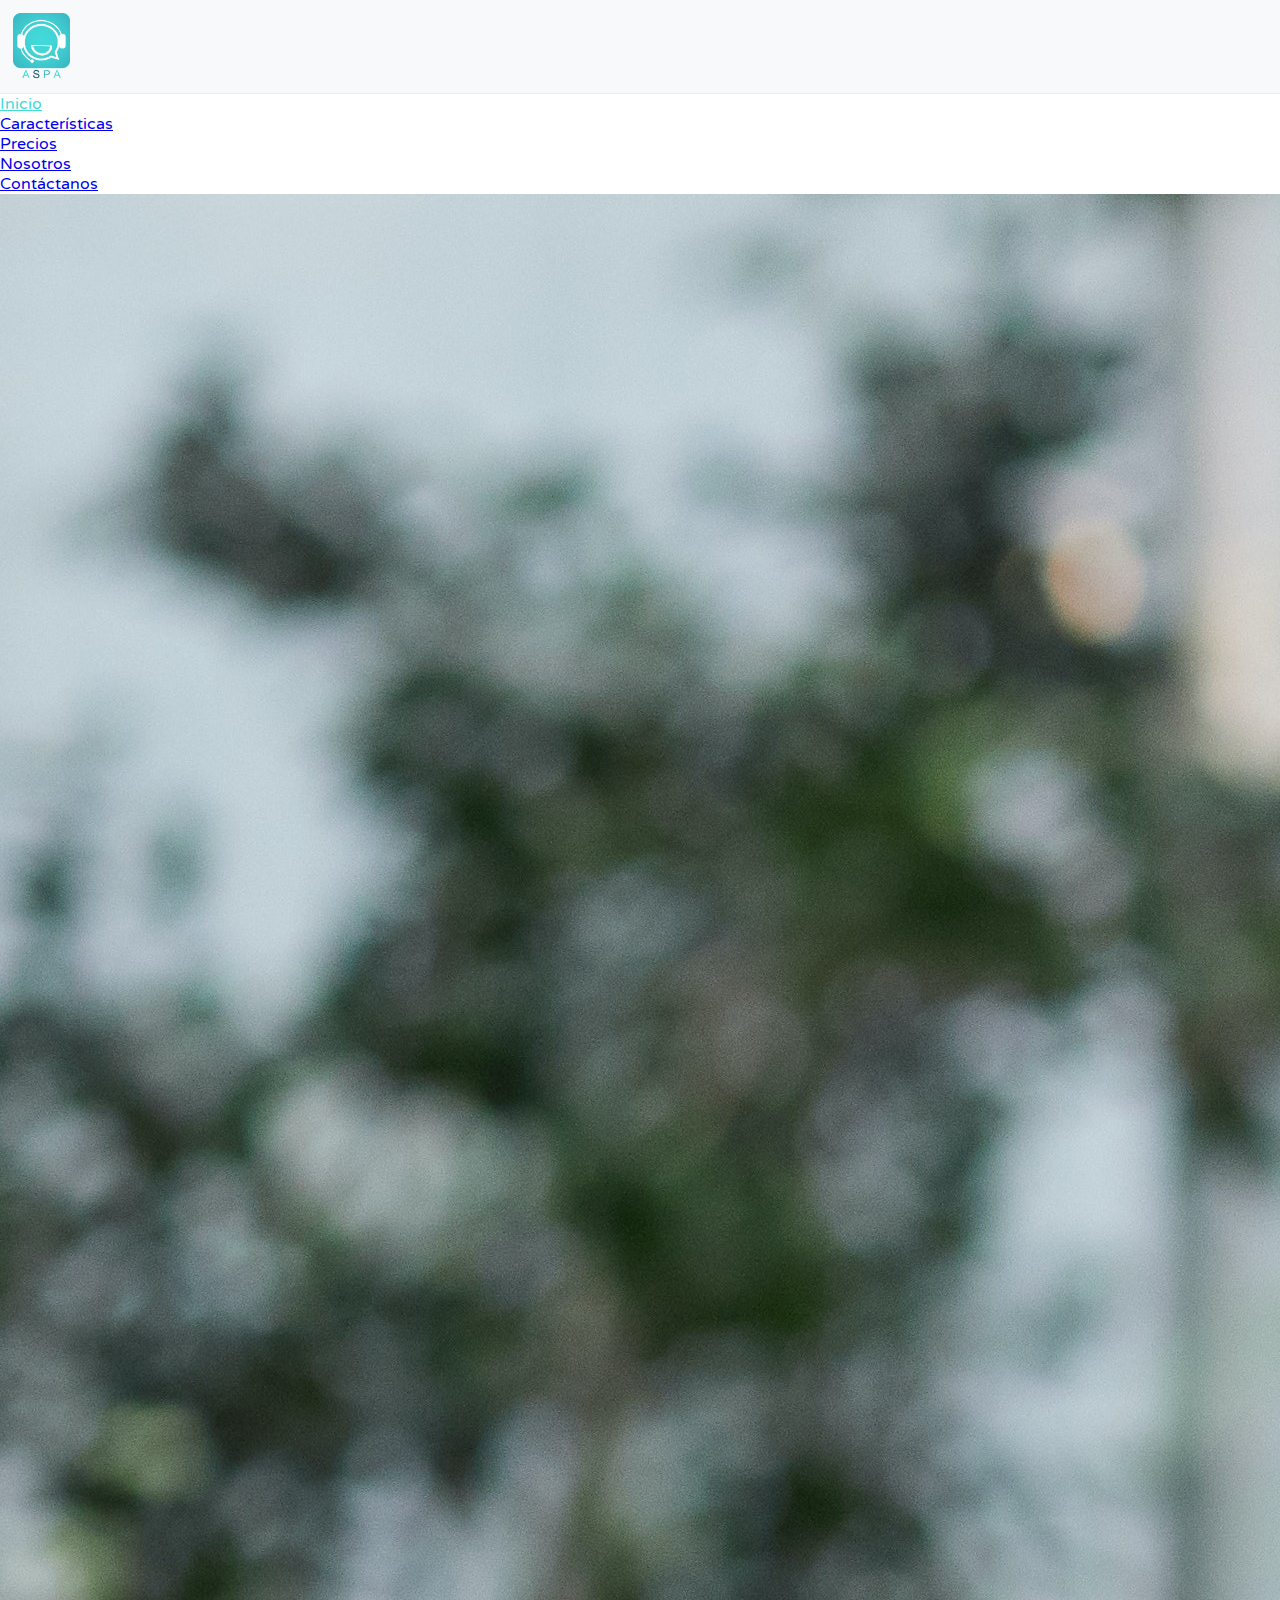
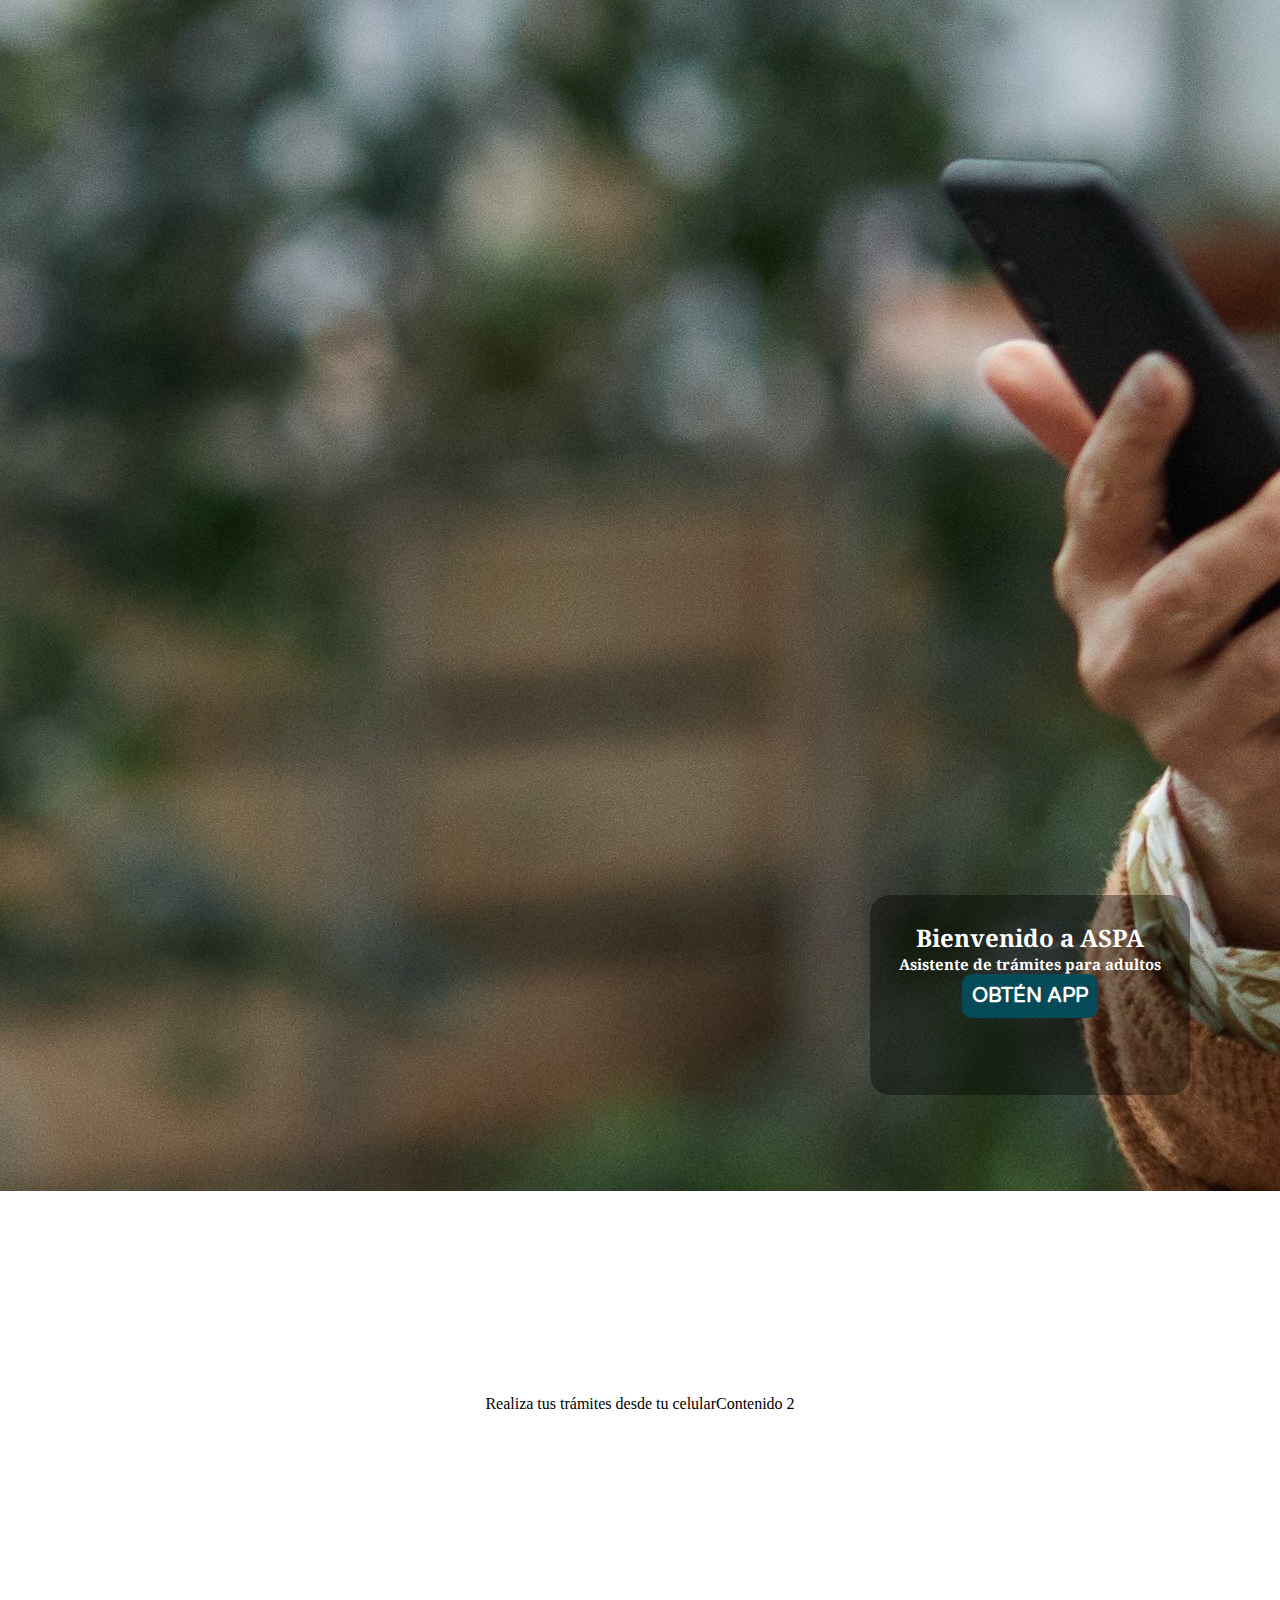
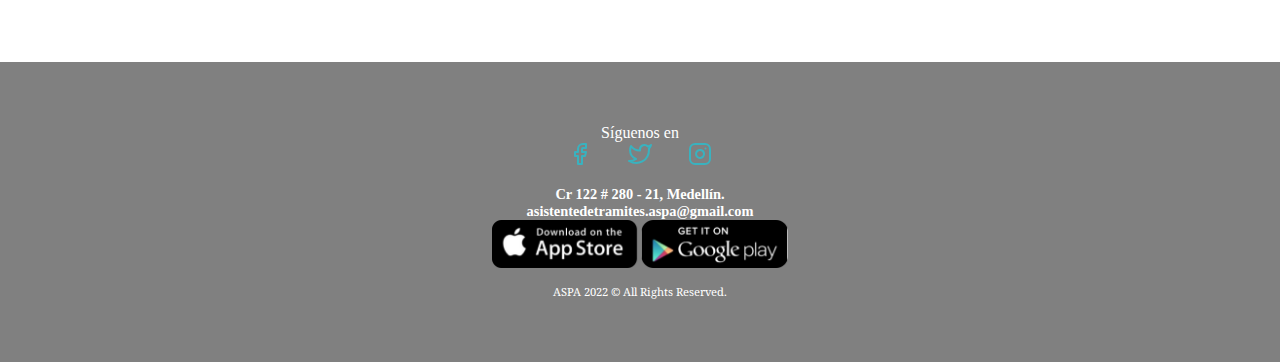
==== index.html @ 5bf6312c "Landing home" ====
<!DOCTYPE html>
<html lang="en">
<head>
    <meta charset="UTF-8">
    <meta http-equiv="X-UA-Compatible" content="IE=edge">
    <meta name="viewport" content="width=device-width, initial-scale=1.0">
    <link href="https://cdn.jsdelivr.net/npm/bootstrap@5.1.3/dist/css/bootstrap.min.css" rel="stylesheet" integrity="sha384-1BmE4kWBq78iYhFldvKuhfTAU6auU8tT94WrHftjDbrCEXSU1oBoqyl2QvZ6jIW3" crossorigin="anonymous">
    <link rel="shortcut icon" href="./Assets/Isotipo.png" type="image/x-icon">
    <link rel="shortcut icon" href="./assets/logo-mobile.svg" type="image/x-icon">
    <link rel="stylesheet" href="style/style.css">
    <title>Bienvenido - ASPA</title>
</head>
<body>
    <header>
        <img src="./Assets/Logo.png" id="logo" alt="">
    </header>
    <main>
        <nav class="navbar navbar-expand-lg navbar-light bg-light sticky-top">
            <div class="container-fluid">
              <a id="a__navbar-brand--Inicio" class="navbar-brand" href="#">Inicio</a>
              <button class="navbar-toggler" type="button" data-bs-toggle="collapse" data-bs-target="#navbarNav" aria-controls="navbarNav" aria-expanded="false" aria-label="Toggle navigation">
                <span class="navbar-toggler-icon"></span>
              </button>
              <div class="collapse navbar-collapse" id="navbarNav">
                <ul class="navbar-nav">
                  <li class="nav-item">
                    <a class="nav-link menu" href="./caracteristicas.html">Características</a>
                  </li>
                  <li class="nav-item ">
                    <a class="nav-link menu" href="./precios.html">Precios</a>
                  </li>
                  <li class="nav-item">
                    <a class="nav-link menu" href="./nosotros.html">Nosotros</a>
                  </li>
                  <li class="nav-item">
                    <a class="nav-link menu" href="./contactanos.html">Contáctanos</a>
                  </li>
                </ul>
              </div>
            </div>
          </nav>
          <section id="prueba">
            <img src="./Assets/Principal Home 1.jpg" class="img-fluid" alt="Bienvenido a ASPA">
            <div id="Banner__principal--texto">
                <p>Bienvenido a ASPA</p>
                <p id="section__principal--bienvenido--cuerpo">Asistente de trámites para adultos </p>
                <button id="section__principal--bienvenido--button">OBTÉN APP</button>
            </div>
          </section>
          <section id="section__principal--descripcion">
            <article>Realiza tus trámites desde tu celular</article>
            <article>Contenido 2</article>
          </section>
    </main>
    <footer>
        <div class="footer-social">
            <p>Síguenos en</p>
            <div >
                <a class="icons" href="https://www.facebook.com/" target="blanck"><img src="./Assets/facebook.svg" alt=""></a>                
                <a class="icons" href="https://twitter.com/" target="blanck"><img src="./Assets/twitter.svg" alt=""></a>
                <a class="icons" href="https://www.instagram.com/" target="blanck"><img src="./Assets/instagram.svg" alt=""></div></a>
            </div>
        </div>
        <div id="footer__contacto">
            <p id="">Cr 122 # 280 - 21, Medellín.</p>
            <p>asistentedetramites.aspa@gmail.com</p>
        </div>
        <img id="footer__apps" src="./Assets/getson.png" alt="">
        <div id="footer__copy">
            <p id="footer__copy--derechos">ASPA 2022 © All Rights Reserved.</p>
        </div>
    </footer>
    
</body>
</html>
---- style/style.css ----
/* Fuente de texto */
/* Varela Round Noto Serif*/
@import url('https://fonts.googleapis.com/css2?family=Varela+Round&display=swap');
@import url('https://fonts.googleapis.com/css2?family=Noto+Serif:ital,wght@0,400;0,700;1,400;1,700&display=swap');
/* Formateo de valores predeterminados */
* {
    -webkit-box-sizing: border-box;
            box-sizing: border-box;
    margin: 0;
    border: 0;
    padding: 0;
}

/* Encabezado */
header {
    width: 100%;
    height: 70pt;
    background-color: #F8F9FA;
}

#logo {
    height: 80%;
    margin: 1%;
    width: auto;
}

.navbar {
    font-family: 'Varela Round', sans-serif;
    border-top:  1px solid #f0eaea ;
}

.menu:hover {
    font-weight: bolder;
    font-family: 'Varela Round', sans-serif;
}

#a__navbar-brand--Inicio {
    color: #43D9D9;
}

/* Banner de Bienvenida */

#Banner__principal--texto{
 color: white;
 position: relative;
 z-index: 1;
 font-size: 1.5rem;
 width: 25%;
 height: 200px;
 top: -300px;
 left: 68%;
 font-weight: bolder;
 background-color: rgba(0, 0, 0, 0.377);
 padding: 2%;
 border-radius: 20px;
 font-family: 'Noto Serif', serif;
 text-align: center;
}

#section__principal--bienvenido--cuerpo {
    font-family:'Noto Serif', serif;
    font-size: 15px;
}

#section__principal--bienvenido--button{
    font-family:'Varela Round', sans-serif;
    font-size: 20px;
    padding: 10px;
    color: white;
    background-color: #044A59;
    border-radius: 10px;
    font-weight: bolder;
}

#section__principal--bienvenido--button:hover{
    background-color: #43D9D9;
    color: #044A59;
}

/* Sección de descripción */

#section__principal--descripcion{
    display: flex;
    flex-direction: row;
    justify-content: center;
    height: 200pt;
}

/* Footer */

footer {
    display: flex;
    flex-direction: column;
    align-items: center;
    background-color: grey;
    color: white;
    height: 300px;
    justify-content: center;
    text-align: center;
}

.icons {
 margin: 1rem;
}

#footer__copy--derechos {
    font-size: 0.7rem;
    font-family:'Noto Serif', serif;
    padding-top: 1rem;
}

#footer__apps{
    height: 3rem;
}

#footer__contacto{
    font-size: 0.9rem;
    font-weight: bolder;
    padding-top: 1rem;
}
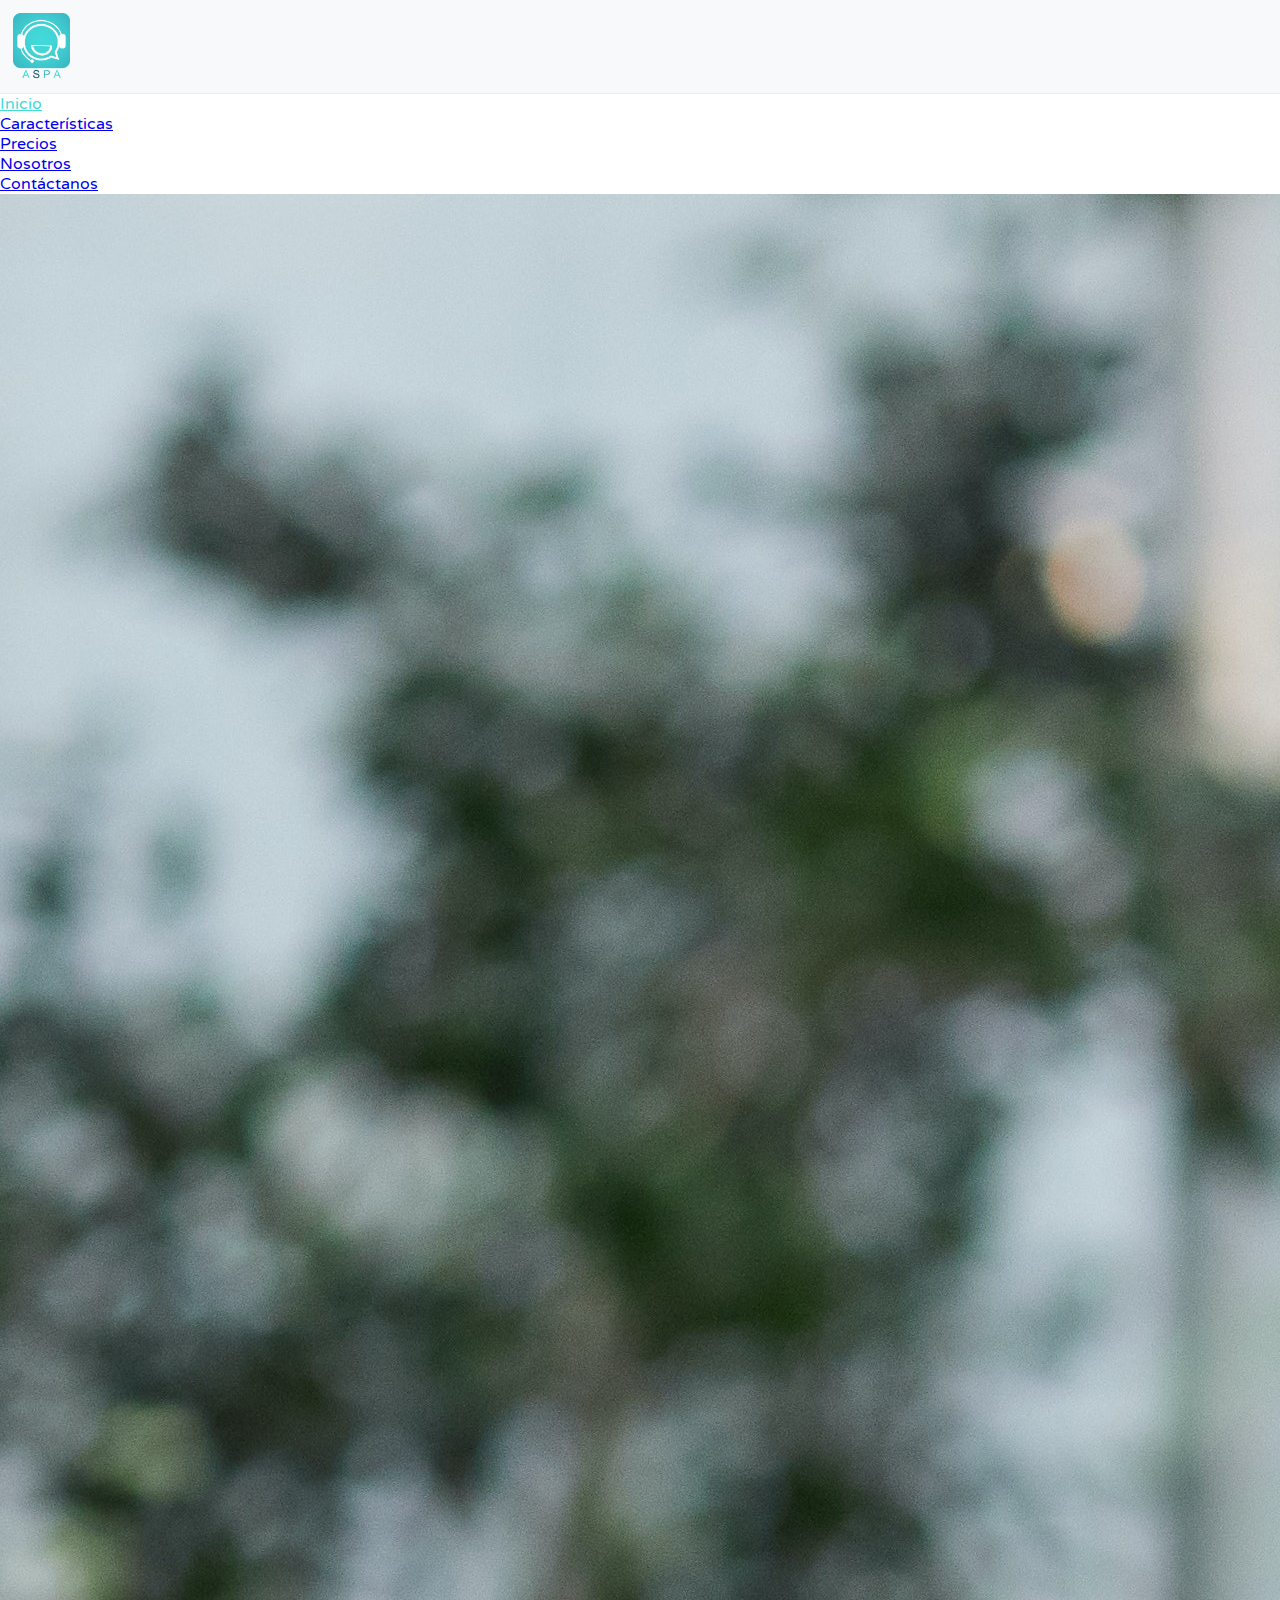
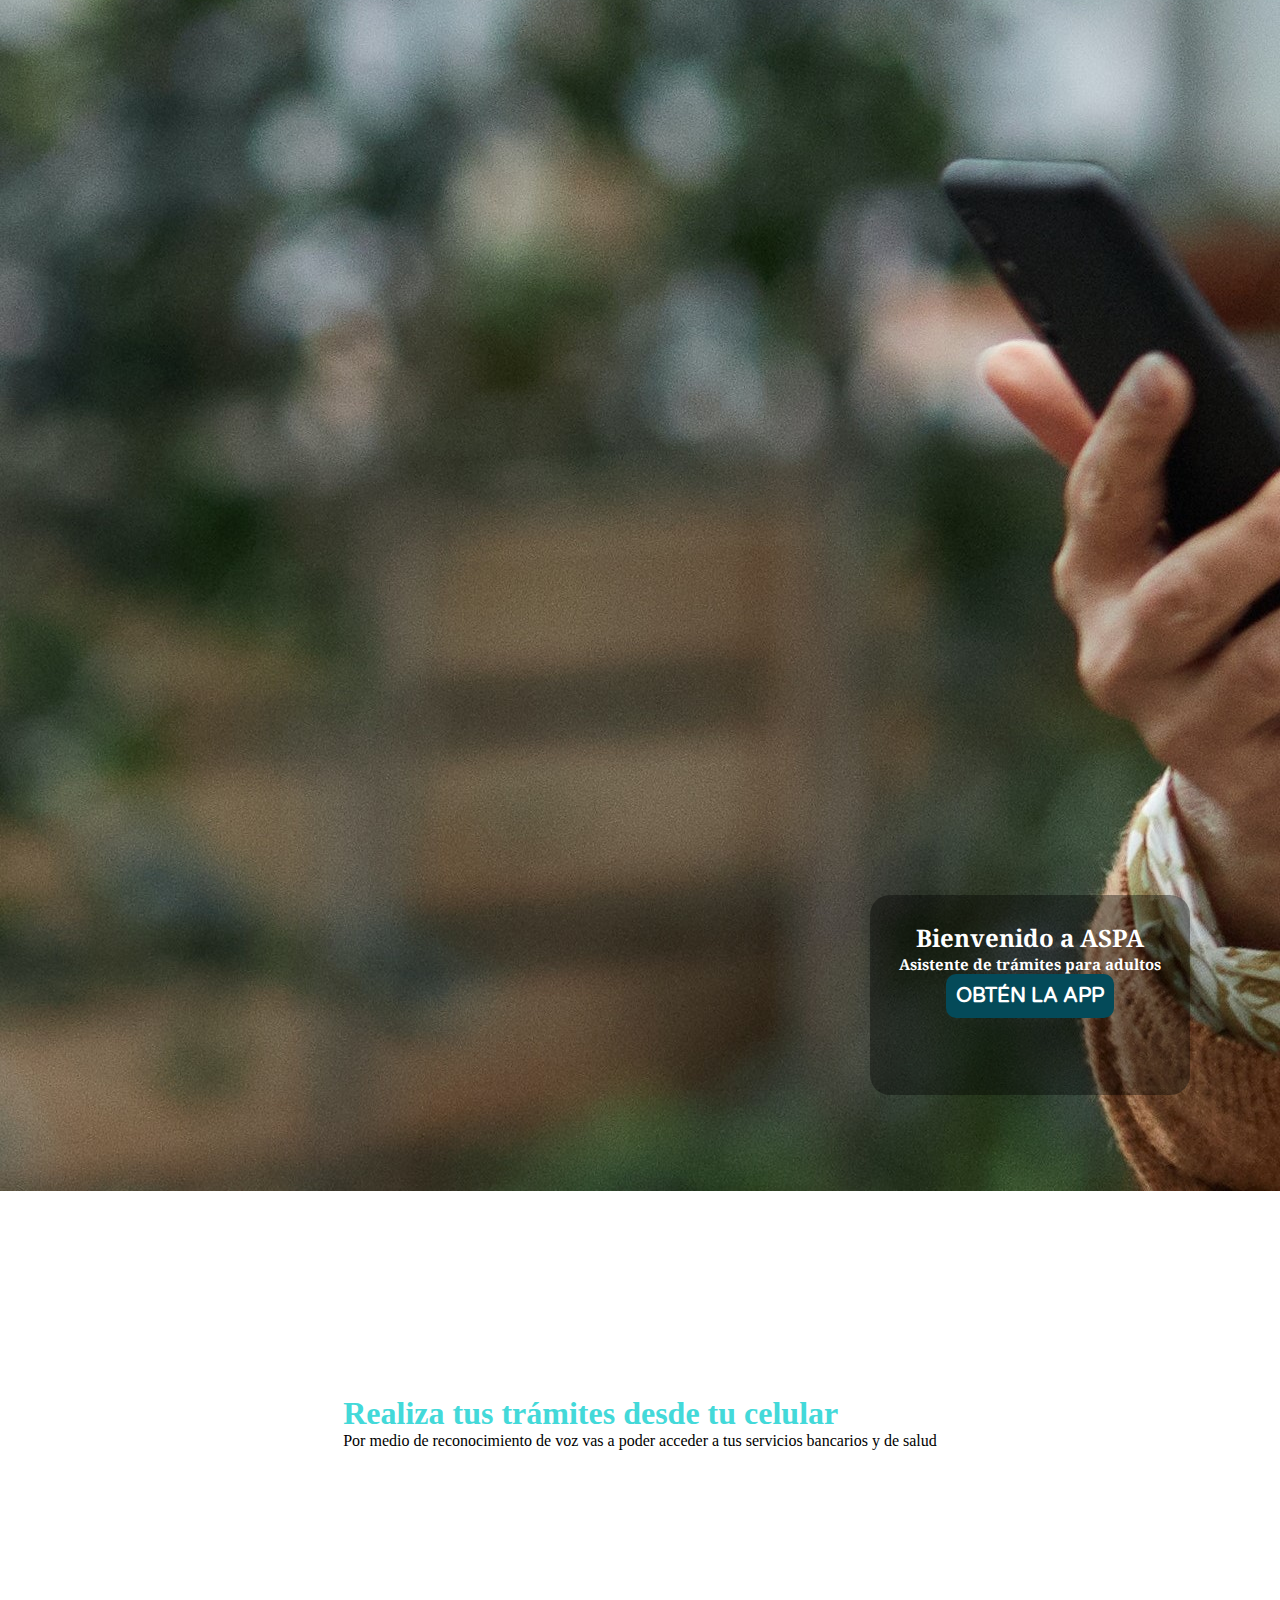
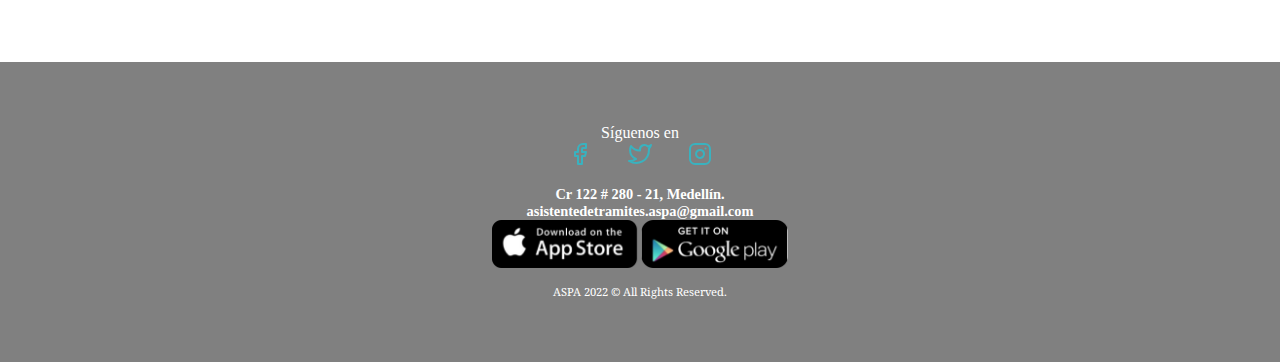
==== commit eaaf51ec: "Update de descripción" ====
--- a/index.html
+++ b/index.html
@@ -44,12 +44,17 @@
             <div id="Banner__principal--texto">
                 <p>Bienvenido a ASPA</p>
                 <p id="section__principal--bienvenido--cuerpo">Asistente de trámites para adultos </p>
-                <button id="section__principal--bienvenido--button">OBTÉN APP</button>
+                <button id="section__principal--bienvenido--button">OBTÉN LA APP</button>
             </div>
           </section>
           <section id="section__principal--descripcion">
-            <article>Realiza tus trámites desde tu celular</article>
-            <article>Contenido 2</article>
+            <article>
+              <p class="subtitle" >Realiza tus trámites desde tu celular</p>
+              <p>Por medio de reconocimiento de voz vas a poder acceder a tus servicios bancarios y de salud</p>
+            </article>
+            <article>
+              
+            </article>
           </section>
     </main>
     <footer>
--- a/style/style.css
+++ b/style/style.css
@@ -86,6 +86,12 @@
     height: 200pt;
 }
 
+.subtitle{
+    color: #43D9D9;
+    font-weight: bolder;
+    font-size: 2rem;
+}
+
 /* Footer */
 
 footer {
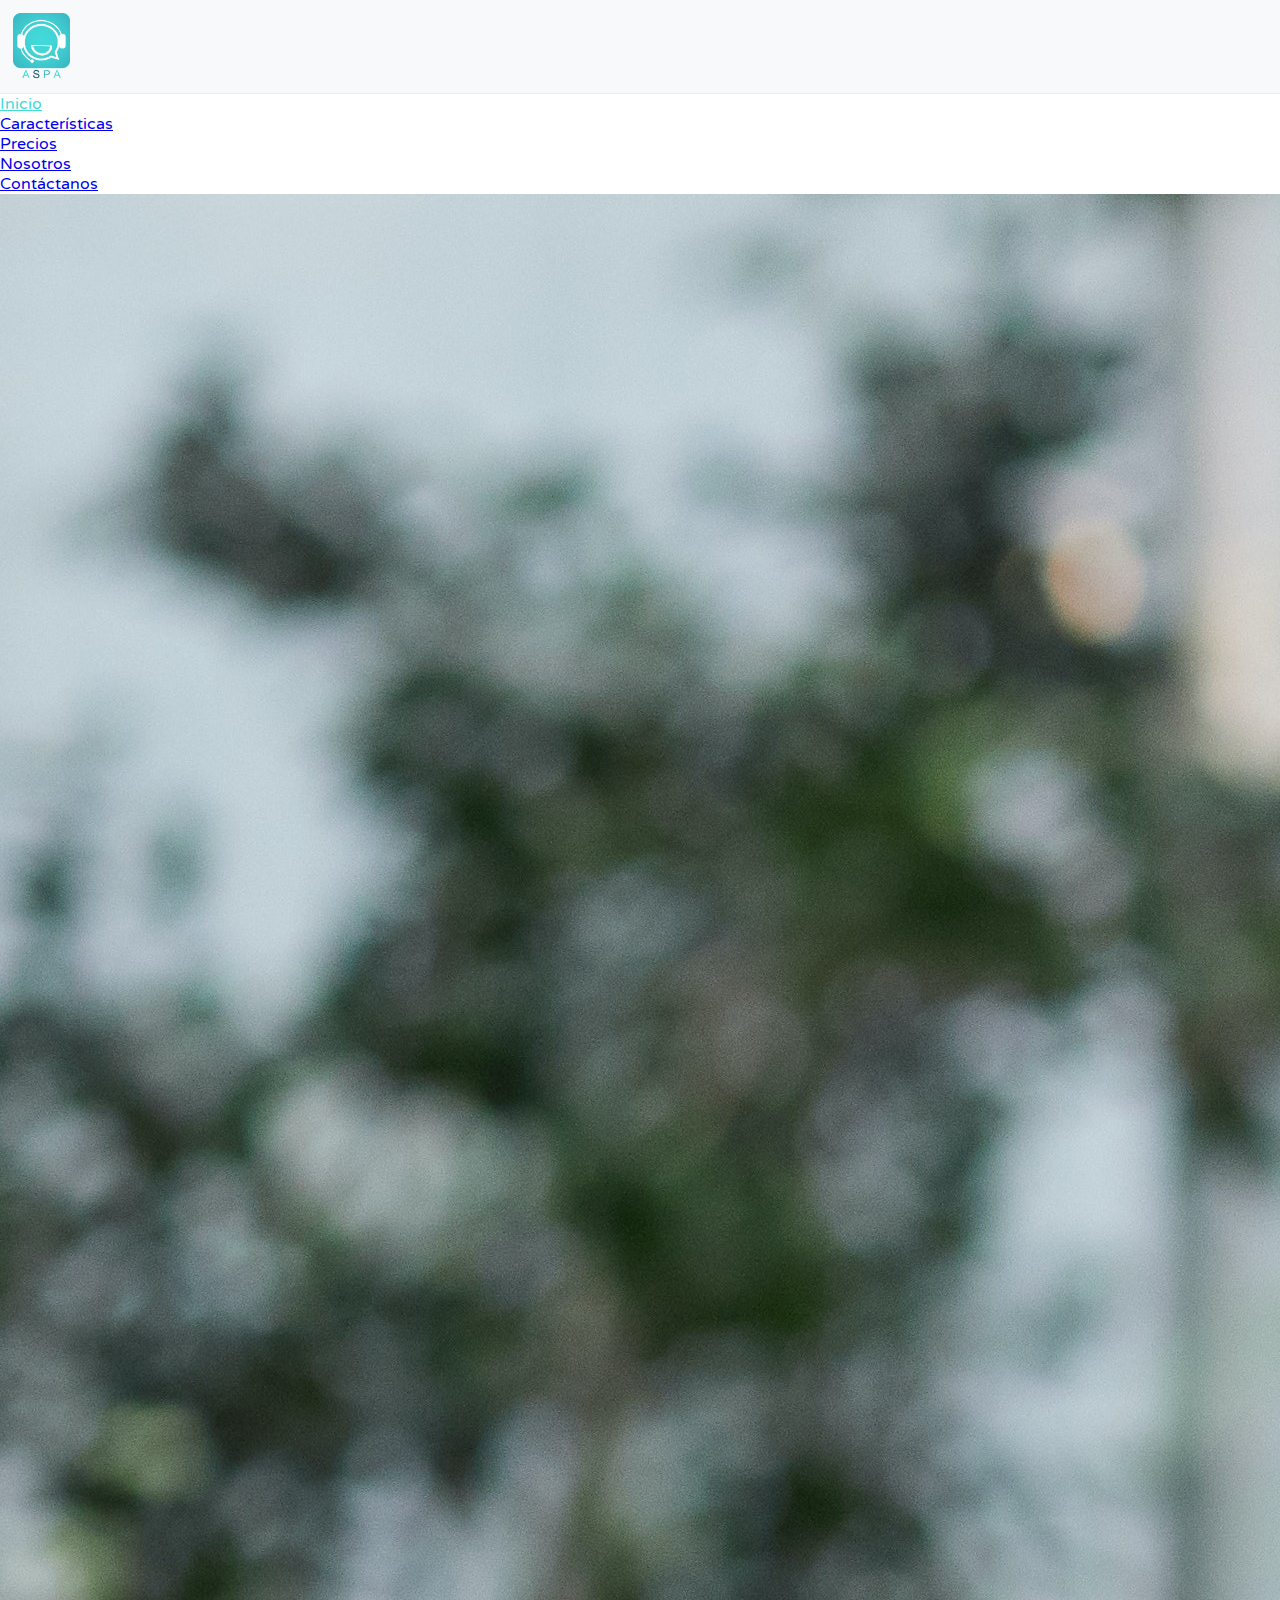
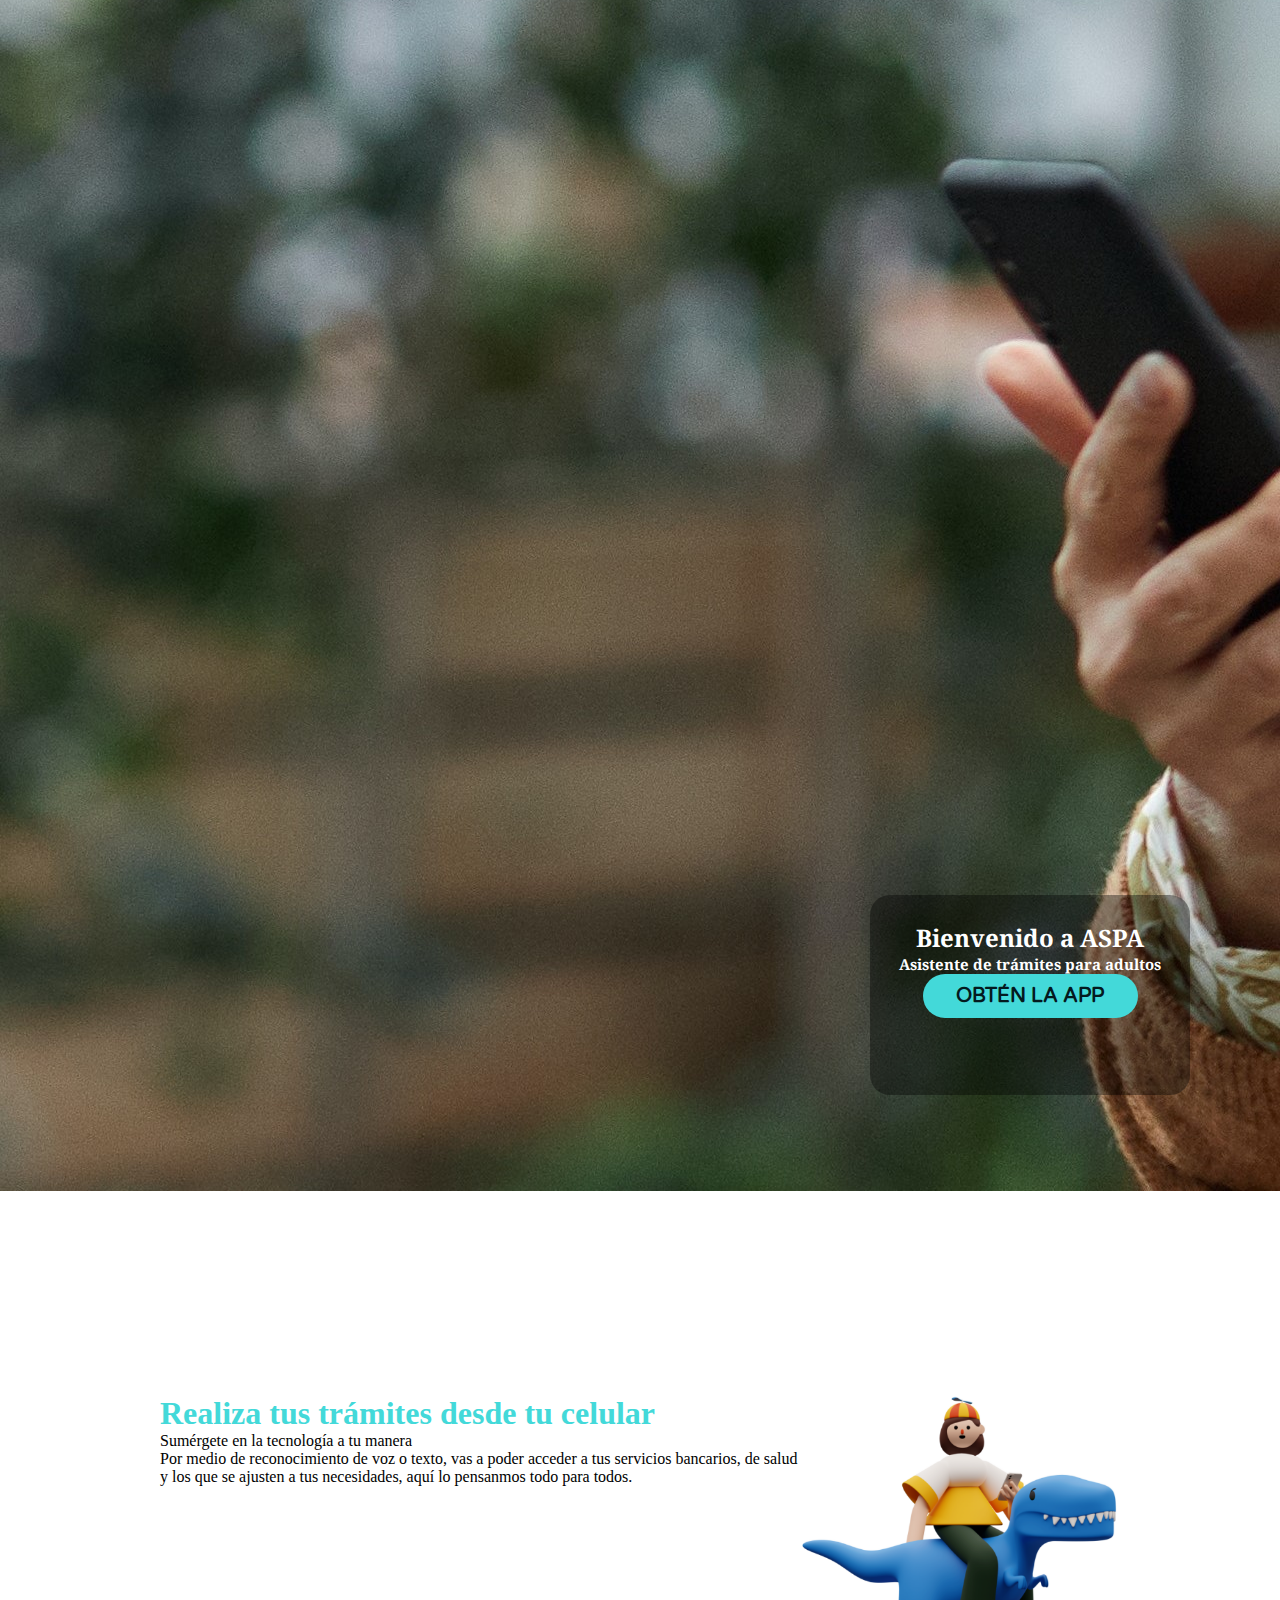
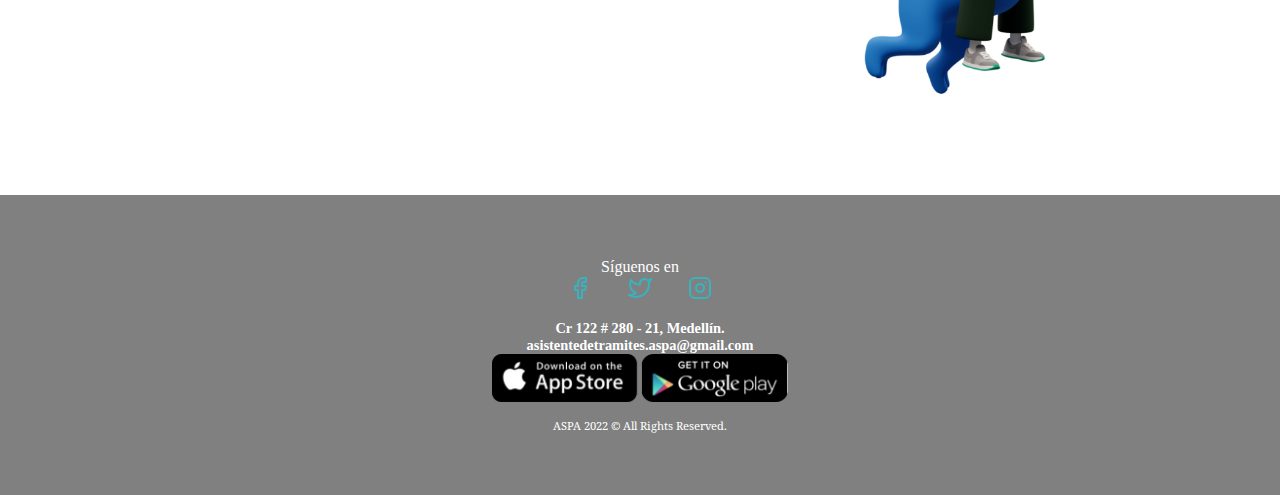
==== commit 5e011c2f: "update description" ====
--- a/index.html
+++ b/index.html
@@ -48,12 +48,13 @@
             </div>
           </section>
           <section id="section__principal--descripcion">
-            <article>
+            <article id="section__principal--descripcion--texto">
               <p class="subtitle" >Realiza tus trámites desde tu celular</p>
-              <p>Por medio de reconocimiento de voz vas a poder acceder a tus servicios bancarios y de salud</p>
+              <p>Sumérgete en la tecnología a tu manera</p>
+              <p >Por medio de reconocimiento de voz o texto, vas a poder acceder a tus servicios bancarios, de salud y los que se ajusten a tus necesidades, aquí lo pensanmos todo para todos.</p>
             </article>
             <article>
-              
+              <img id="section__principal--descripcion--imagen" src="./Assets/Dino.png" alt="">
             </article>
           </section>
     </main>
--- a/style/style.css
+++ b/style/style.css
@@ -65,16 +65,17 @@
 #section__principal--bienvenido--button{
     font-family:'Varela Round', sans-serif;
     font-size: 20px;
+    width: 80%;
     padding: 10px;
-    color: white;
-    background-color: #044A59;
-    border-radius: 10px;
+    color: #041a1f;
+    background-color: #43D9D9;
+    border-radius: 2rem;
     font-weight: bolder;
 }
 
 #section__principal--bienvenido--button:hover{
-    background-color: #43D9D9;
-    color: #044A59;
+    background-color: #044A59;
+    color: white;
 }
 
 /* Sección de descripción */
@@ -83,7 +84,16 @@
     display: flex;
     flex-direction: row;
     justify-content: center;
-    height: 200pt;
+    height: 300pt;
+}
+
+#section__principal--descripcion--texto {
+    width: 50%;
+}
+
+
+#section__principal--descripcion--imagen{
+    width: 20rem;
 }
 
 .subtitle{
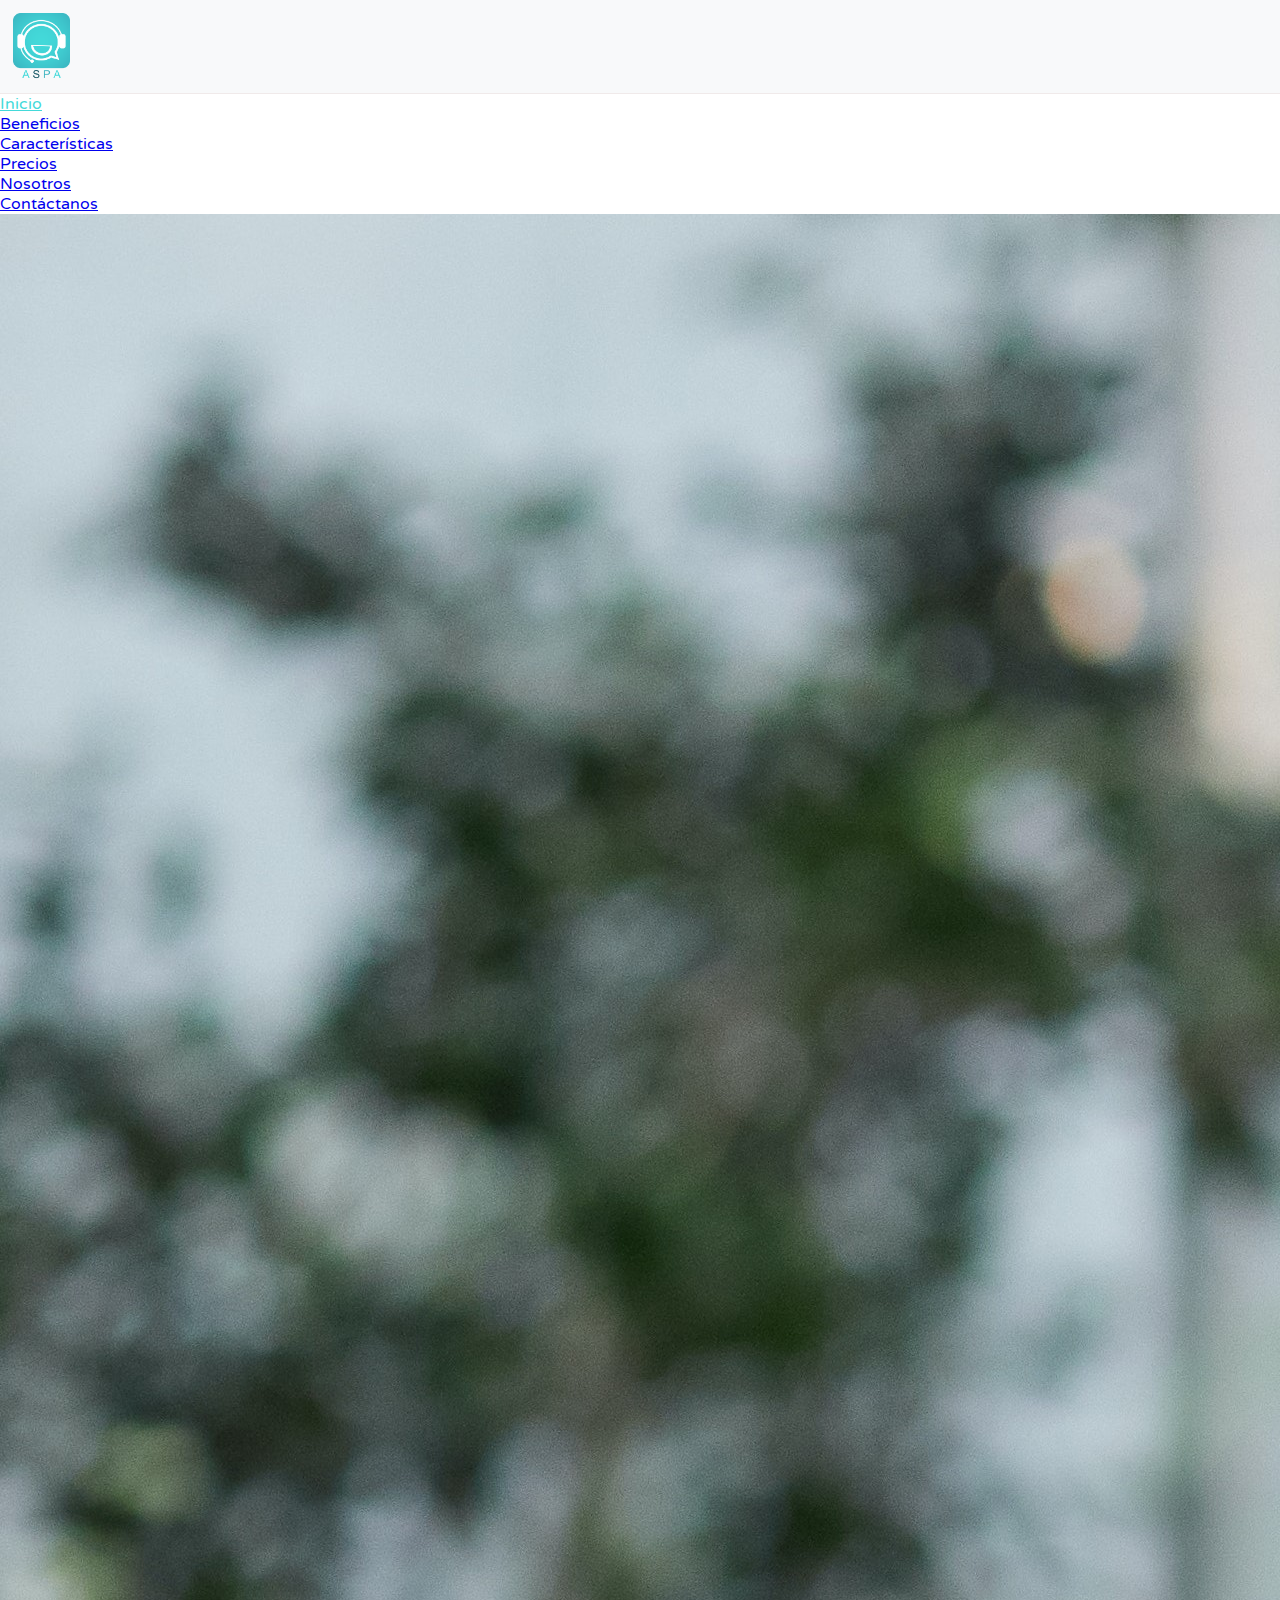
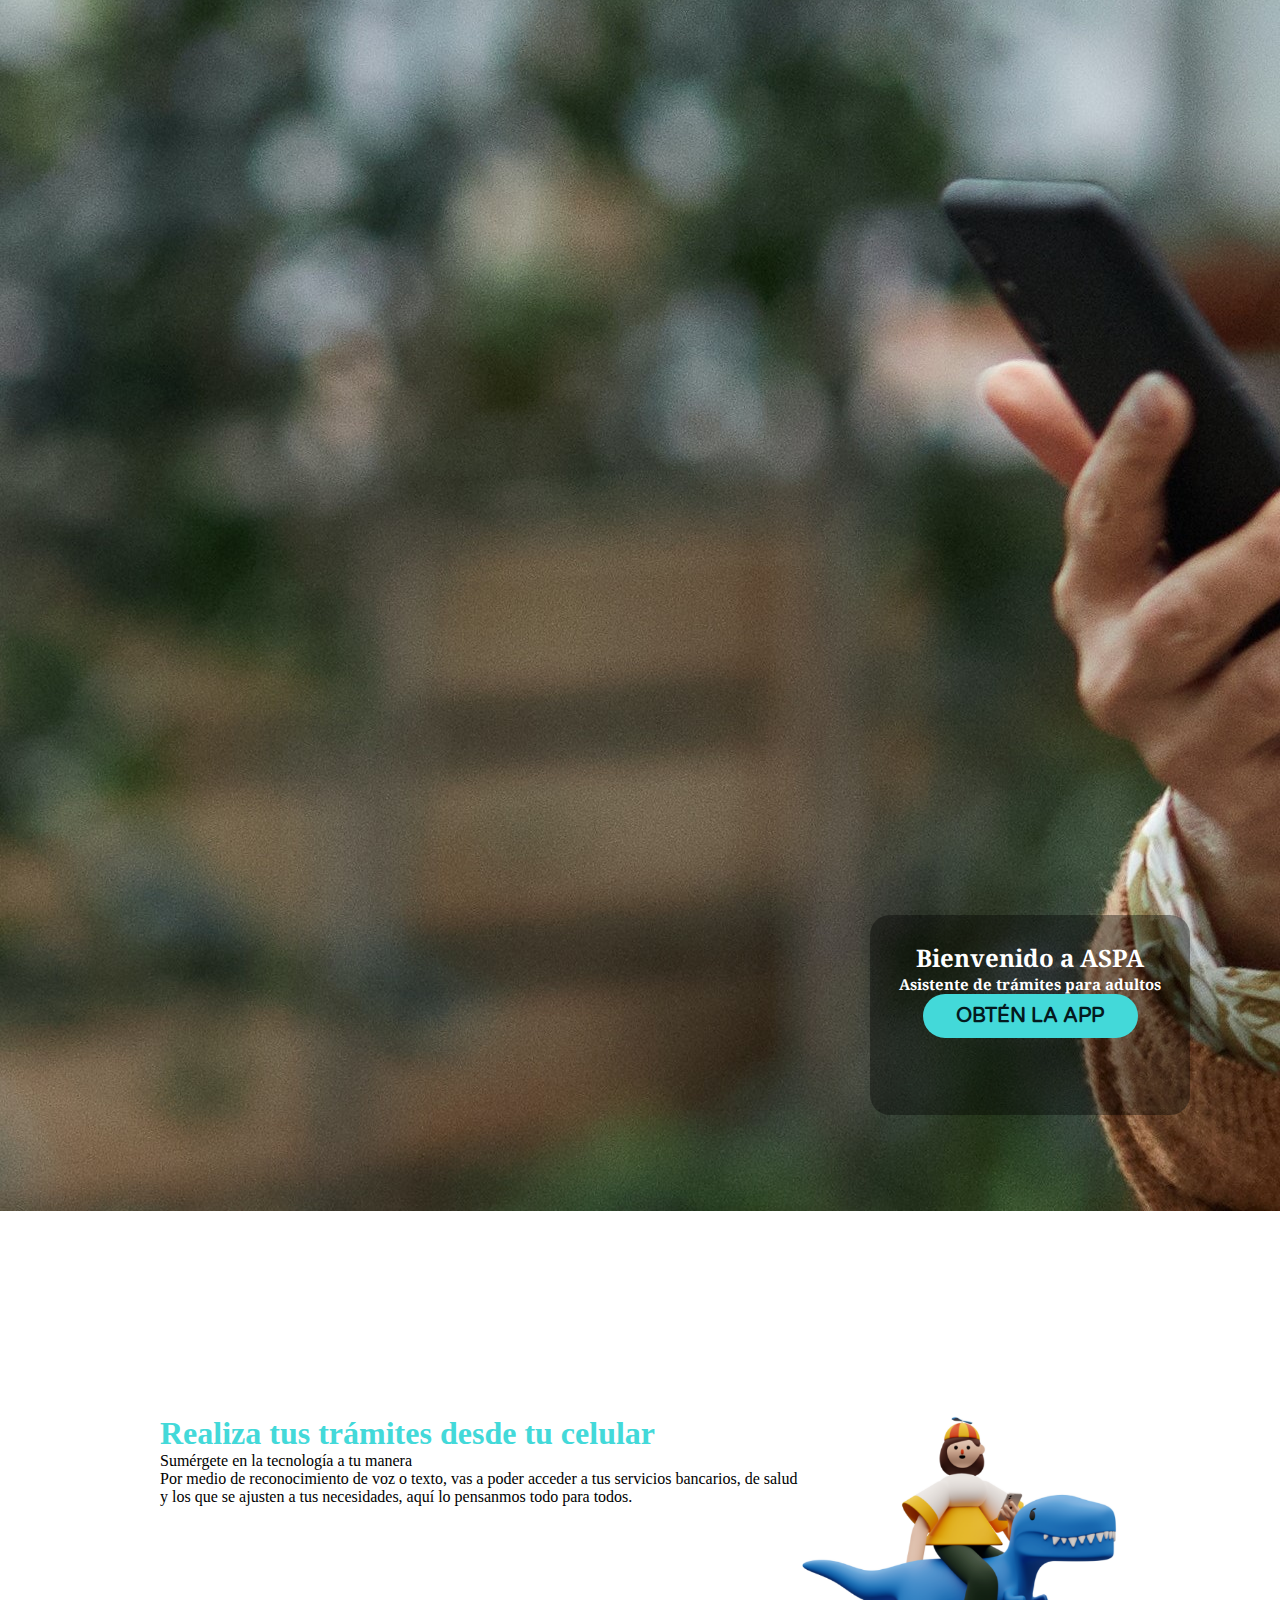
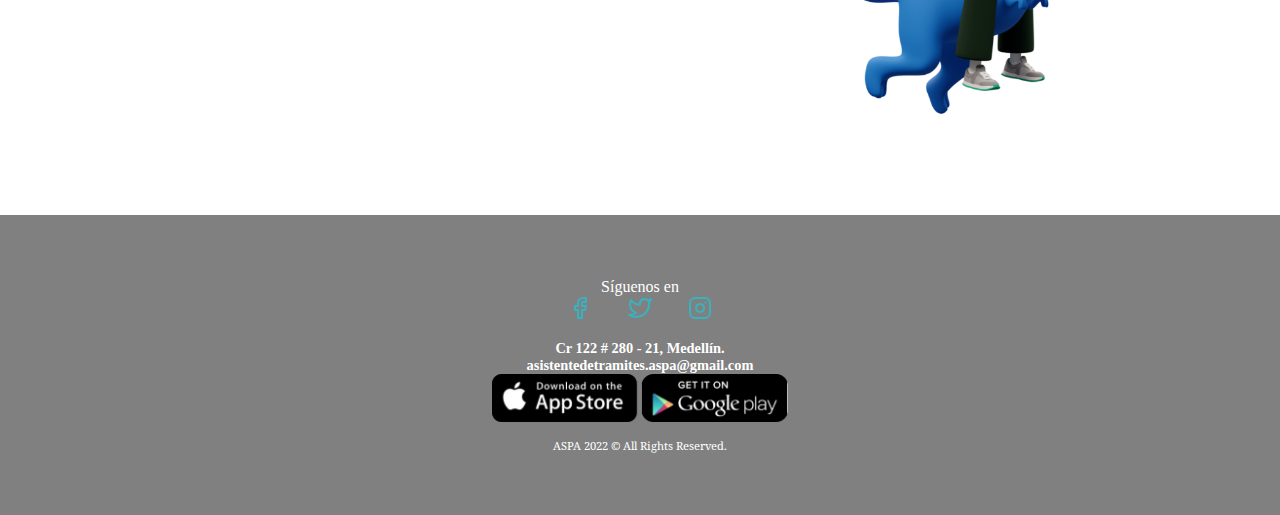
==== commit c512d478: "Actualización cambios de Daniela" ====
--- a/index.html
+++ b/index.html
@@ -23,6 +23,9 @@
               </button>
               <div class="collapse navbar-collapse" id="navbarNav">
                 <ul class="navbar-nav">
+                  <li class="nav-item">
+                    <a class="nav-link menu" href="./beneficios.html">Beneficios</a>
+                </li>
                   <li class="nav-item">
                     <a class="nav-link menu" href="./caracteristicas.html">Características</a>
                   </li>
